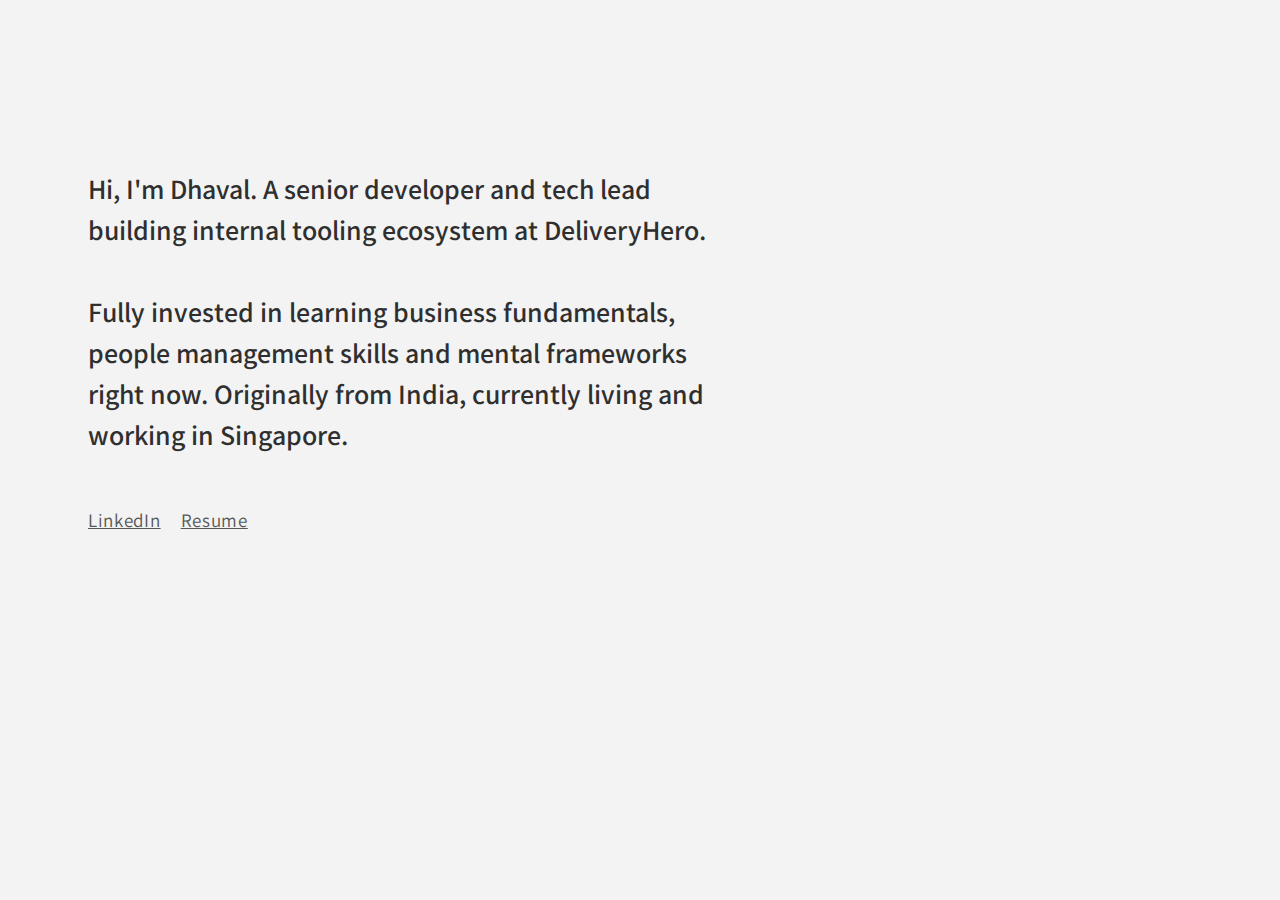
==== index.html @ bd3ab780 "new website design" ====
<!DOCTYPE html>
<html lang="en">
<head>
  <meta charset="UTF-8">
  <meta http-equiv="X-UA-Compatible" content="IE=edge">
  <meta name="viewport" content="width=device-width, initial-scale=1.0">
  <title>Hi, I&#039;m Dhaval.</title>
  <link rel="apple-touch-icon" sizes="180x180" href="/assets/favicon/apple-touch-icon.png">
  <link rel="icon" type="image/png" sizes="32x32" href="/assets/favicon/favicon-32x32.png">
  <link rel="icon" type="image/png" sizes="16x16" href="/assets/favicon/favicon-16x16.png">
  <link rel="manifest" href="/assets/favicon/site.webmanifest">
  <link rel="preconnect" href="https://fonts.gstatic.com">
  <link href="https://fonts.googleapis.com/css2?family=Assistant:wght@400;600&display=swap" rel="stylesheet">
</head>
<body>
  <div class="content-wrapper">
    <h1 class="content">Hi, I'm Dhaval. A senior developer and tech lead building internal tooling ecosystem at DeliveryHero.
    <br />
    <br />
    Fully invested in learning business fundamentals, people management skills and mental frameworks right now. Originally from India, currently living and working in Singapore.
    </h1>
    <ul class="contact-list">
      <li class="contact-item"><a class="contact-link" target="_blank" href="https://www.linkedin.com/in/dhavalchaudhary">LinkedIn</a></li>
      <li class="contact-item"><a class="contact-link" href="assets/Dhaval - Engineering Manager Resume.pdf">Resume</a></li>
    </ul>
  </div>
  <style>
    body, html {
      font-family: 'Assistant', -apple-system,BlinkMacSystemFont,"Segoe UI",Roboto,Oxygen-Sans,Ubuntu,Cantarell,"Helvetica Neue",sans-serif;
      background: #f3f3f3;
    }
    a {
      color: #2f2f2f;
      opacity: 0.8;
    }
    a:hover{
      opacity: 1;
    }
    .content-wrapper{
      padding-top: 160px;
      margin: 0px 0px 0px 80px;
      width: 620px;
    }
    .content {
      color: #2f2f2f;
      font-size: 28px;
      line-height: 41px;
      margin: 0px;
      font-weight: 600;
    }
    .contact-list {
      list-style: none;
      display: flex;
      margin: 40px 0px 0px;
      padding: 0px;
    }
    .contact-item {
      font-weight: 400;
      color: #2f2f2f;
      font-size: 19px;
      line-height: 30px;
      margin: 10px 20px 0px 0px;
    }
    .contact-link{
      margin: 0px;
      padding: 0px;
      color: #2f2f2f;
      letter-spacing: 0.7px
    }
    @media only screen and (max-width: 768px) {
      .content-wrapper {
        padding-top: 50px;
        margin: 0px 20px;
        width: calc(100% - 40px);
     }
    }
  </style>
</body>
</html>
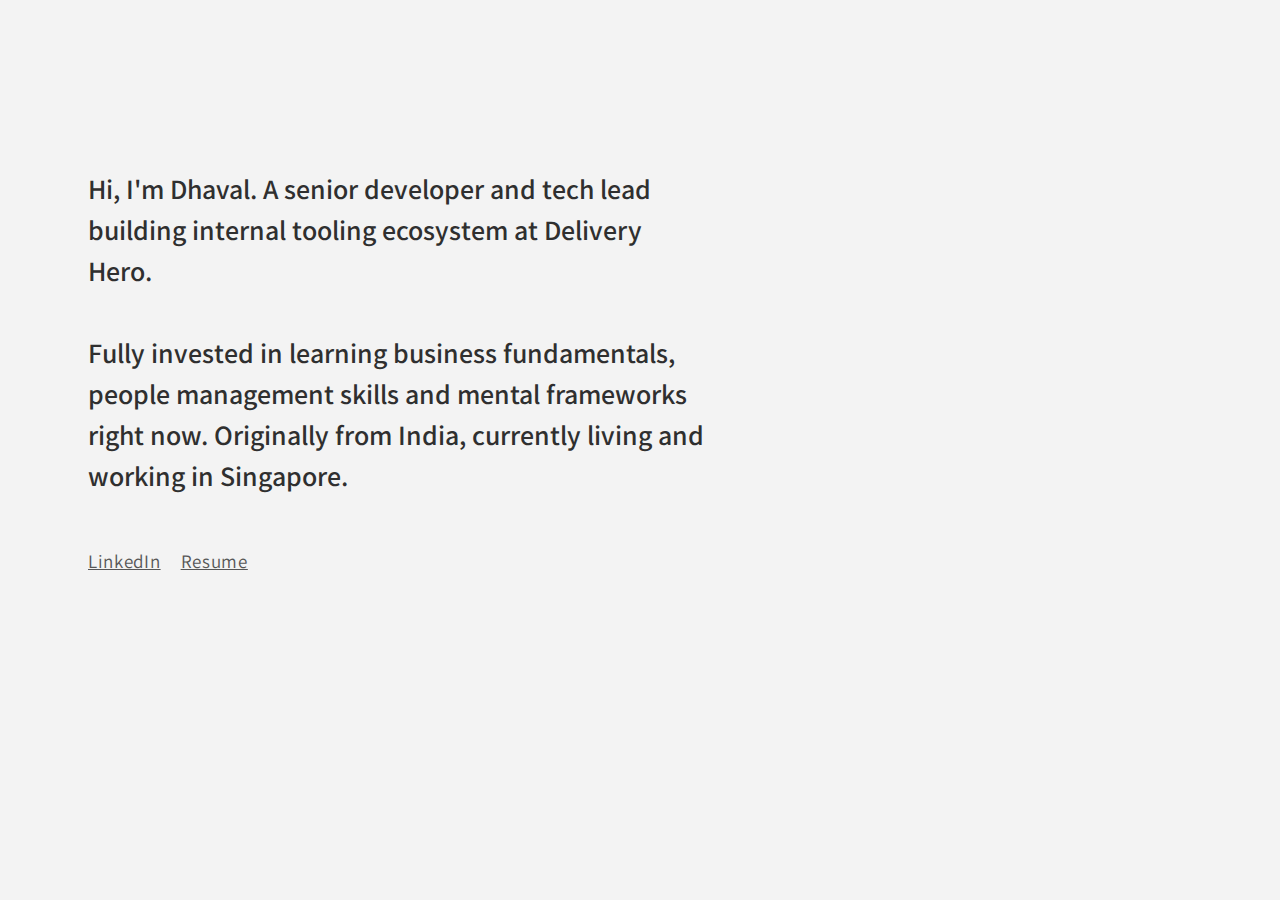
==== commit 20cc080d: "added meta tags" ====
--- a/index.html
+++ b/index.html
@@ -5,6 +5,7 @@
   <meta http-equiv="X-UA-Compatible" content="IE=edge">
   <meta name="viewport" content="width=device-width, initial-scale=1.0">
   <title>Hi, I&#039;m Dhaval.</title>
+  <meta name="description" content="A senior frontend developer and tech lead building internal tooling ecosystem at Delivery Hero. Originally from India, currently living and working in Singapore." />
   <link rel="apple-touch-icon" sizes="180x180" href="/assets/favicon/apple-touch-icon.png">
   <link rel="icon" type="image/png" sizes="32x32" href="/assets/favicon/favicon-32x32.png">
   <link rel="icon" type="image/png" sizes="16x16" href="/assets/favicon/favicon-16x16.png">
@@ -14,7 +15,7 @@
 </head>
 <body>
   <div class="content-wrapper">
-    <h1 class="content">Hi, I'm Dhaval. A senior developer and tech lead building internal tooling ecosystem at DeliveryHero.
+    <h1 class="content">Hi, I'm Dhaval. A senior developer and tech lead building internal tooling ecosystem at Delivery Hero.
     <br />
     <br />
     Fully invested in learning business fundamentals, people management skills and mental frameworks right now. Originally from India, currently living and working in Singapore.
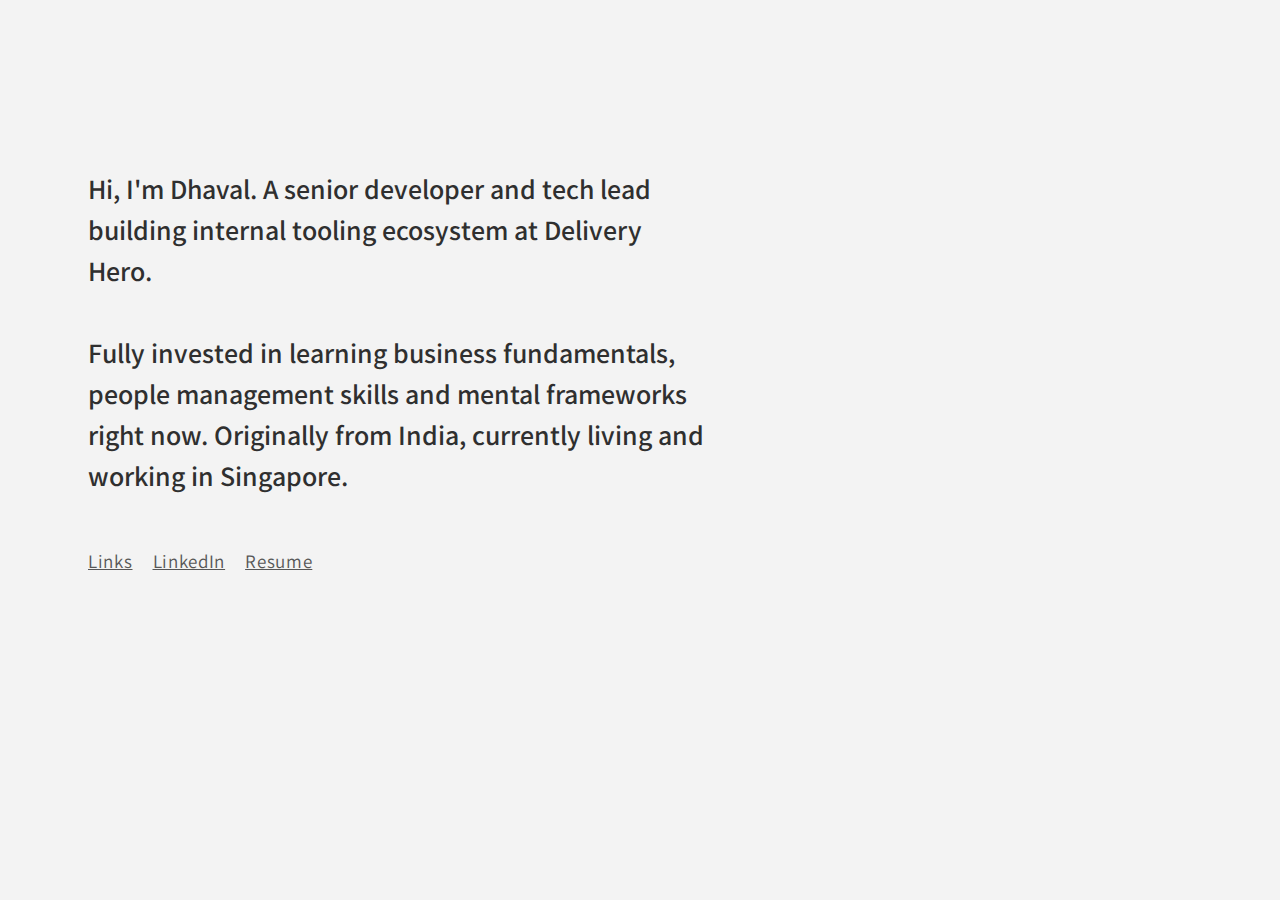
==== commit 3d2d04ea: "added recommendations page" ====
--- a/index.html
+++ b/index.html
@@ -4,77 +4,27 @@
   <meta charset="UTF-8">
   <meta http-equiv="X-UA-Compatible" content="IE=edge">
   <meta name="viewport" content="width=device-width, initial-scale=1.0">
-  <title>Hi, I&#039;m Dhaval.</title>
+  <title>Hi, I&#039;m Dhaval Chaudhary</title>
   <meta name="description" content="A senior frontend developer and tech lead building internal tooling ecosystem at Delivery Hero. Originally from India, currently living and working in Singapore." />
   <link rel="apple-touch-icon" sizes="180x180" href="/assets/favicon/apple-touch-icon.png">
   <link rel="icon" type="image/png" sizes="32x32" href="/assets/favicon/favicon-32x32.png">
   <link rel="icon" type="image/png" sizes="16x16" href="/assets/favicon/favicon-16x16.png">
   <link rel="manifest" href="/assets/favicon/site.webmanifest">
   <link rel="preconnect" href="https://fonts.gstatic.com">
-  <link href="https://fonts.googleapis.com/css2?family=Assistant:wght@400;600&display=swap" rel="stylesheet">
+  <link rel="stylesheet" href="/styles.css">
 </head>
 <body>
-  <div class="content-wrapper">
-    <h1 class="content">Hi, I'm Dhaval. A senior developer and tech lead building internal tooling ecosystem at Delivery Hero.
+  <div class="page-wrapper">
+    <h1 class="title content-title">Hi, I'm Dhaval. A senior developer and tech lead building internal tooling ecosystem at Delivery Hero.
     <br />
     <br />
     Fully invested in learning business fundamentals, people management skills and mental frameworks right now. Originally from India, currently living and working in Singapore.
     </h1>
-    <ul class="contact-list">
-      <li class="contact-item"><a class="contact-link" target="_blank" href="https://www.linkedin.com/in/dhavalchaudhary">LinkedIn</a></li>
-      <li class="contact-item"><a class="contact-link" href="assets/Dhaval - Engineering Manager Resume.pdf">Resume</a></li>
+    <ul class="list contact-list">
+      <li class="list-item"><a class="link" href="/recommendations.html">Links</a></li>
+      <li class="list-item"><a class="link" target="_blank" href="https://www.linkedin.com/in/dhavalchaudhary">LinkedIn</a></li>
+      <li class="list-item"><a class="link" href="assets/Dhaval - Engineering Manager Resume.pdf">Resume</a></li>
     </ul>
   </div>
-  <style>
-    body, html {
-      font-family: 'Assistant', -apple-system,BlinkMacSystemFont,"Segoe UI",Roboto,Oxygen-Sans,Ubuntu,Cantarell,"Helvetica Neue",sans-serif;
-      background: #f3f3f3;
-    }
-    a {
-      color: #2f2f2f;
-      opacity: 0.8;
-    }
-    a:hover{
-      opacity: 1;
-    }
-    .content-wrapper{
-      padding-top: 160px;
-      margin: 0px 0px 0px 80px;
-      width: 620px;
-    }
-    .content {
-      color: #2f2f2f;
-      font-size: 28px;
-      line-height: 41px;
-      margin: 0px;
-      font-weight: 600;
-    }
-    .contact-list {
-      list-style: none;
-      display: flex;
-      margin: 40px 0px 0px;
-      padding: 0px;
-    }
-    .contact-item {
-      font-weight: 400;
-      color: #2f2f2f;
-      font-size: 19px;
-      line-height: 30px;
-      margin: 10px 20px 0px 0px;
-    }
-    .contact-link{
-      margin: 0px;
-      padding: 0px;
-      color: #2f2f2f;
-      letter-spacing: 0.7px
-    }
-    @media only screen and (max-width: 768px) {
-      .content-wrapper {
-        padding-top: 50px;
-        margin: 0px 20px;
-        width: calc(100% - 40px);
-     }
-    }
-  </style>
 </body>
 </html>--- a/styles.css
+++ b/styles.css
@@ -0,0 +1,113 @@
+@import url('https://fonts.googleapis.com/css2?family=Assistant:wght@400;600;700&display=swap');
+
+body {
+  font-family: 'Assistant', -apple-system, BlinkMacSystemFont, "Segoe UI", Roboto, Oxygen-Sans, Ubuntu, Cantarell, "Helvetica Neue", sans-serif;
+  background: #f3f3f3;
+  margin: 8px;
+}
+
+a {
+  color: #2f2f2f;
+  opacity: 0.8;
+}
+
+a:hover {
+  opacity: 1;
+}
+
+header{
+  margin: 70px 0px 0px 50px;
+  position: absolute;
+}
+header h3 {
+  margin:0px
+}
+
+.page-wrapper {
+  padding-top: 160px;
+  margin: 0px 0px 0px 80px;
+  width: 620px;
+}
+
+.sub-page-wrapper{
+  width: 720px;
+  margin: 0px auto;
+  text-align: left;
+}
+.title {
+  color: #2f2f2f;
+  margin: 0px;
+}
+.content-title {
+  font-size: 28px;
+  line-height: 41px;
+  font-weight: 600;
+}
+.sub-page-title{
+  font-weight: 700;
+  margin-bottom: 20px;
+}
+
+.content-subtitle {
+  font-size: 24px;
+  line-height: 36px;
+  font-weight: 600;
+}
+
+.list {
+  list-style: none;
+  margin: 0px 0px 0px;
+  padding: 0px;
+}
+.contact-list{
+  margin: 40px 0px 0px;
+  display: flex;
+}
+.favorites-content-list{
+  display: flex;
+  flex-wrap: wrap;
+}
+.favorites-content-list .list-item {
+  width: calc(50% - 20px);
+}
+
+.list-item {
+  font-weight: 400;
+  color: #2f2f2f;
+  font-size: 19px;
+  line-height: 30px;
+  margin: 10px 20px 0px 0px;
+}
+
+.link {
+  margin: 0px;
+  padding: 0px;
+  color: #2f2f2f;
+  letter-spacing: 0.7px
+}
+
+.section-divider{
+  height: 0.5px;
+  width:100%;
+  background-color: #c7c7c7;
+  margin: 20px 0px;
+}
+
+@media only screen and (max-width: 768px) {
+  header {
+    margin: 50px 0px 0px 20px;
+  }
+  
+  .page-wrapper {
+    padding-top: 50px;
+    padding-top: 50px;
+    margin: 0px 20px;
+    width: calc(100% - 40px);
+  }
+  .sub-page-wrapper{
+    padding-top: 125px;
+  }
+  .favorites-content-list .list-item {
+    width: 100%;
+  }
+}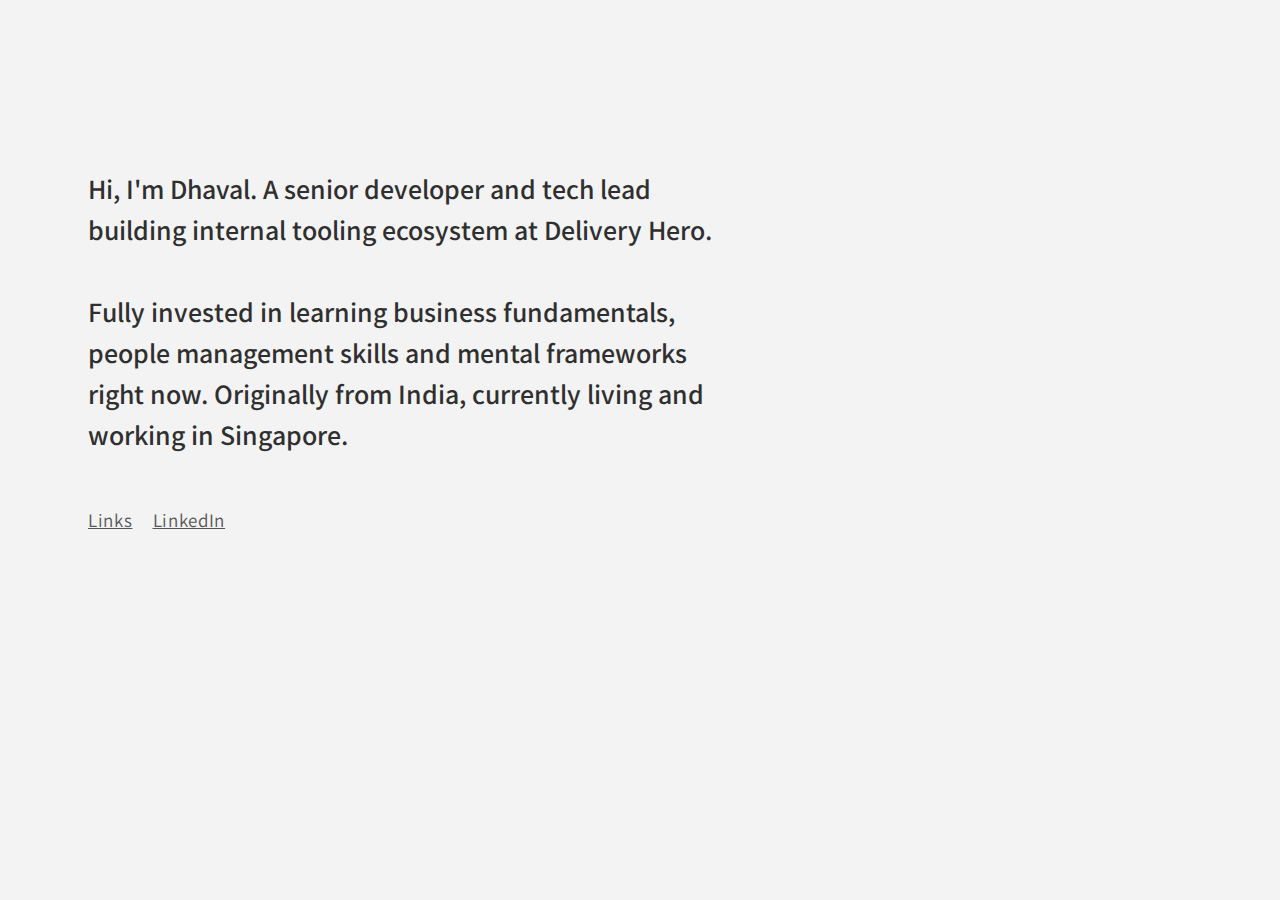
==== commit 5f171ecd: "remove resume" ====
--- a/index.html
+++ b/index.html
@@ -4,7 +4,7 @@
   <meta charset="UTF-8">
   <meta http-equiv="X-UA-Compatible" content="IE=edge">
   <meta name="viewport" content="width=device-width, initial-scale=1.0">
-  <title>Hi, I&#039;m Dhaval Chaudhary</title>
+  <title>Hi, I&#039;m Dhaval.</title>
   <meta name="description" content="A senior frontend developer and tech lead building internal tooling ecosystem at Delivery Hero. Originally from India, currently living and working in Singapore." />
   <link rel="apple-touch-icon" sizes="180x180" href="/assets/favicon/apple-touch-icon.png">
   <link rel="icon" type="image/png" sizes="32x32" href="/assets/favicon/favicon-32x32.png">
@@ -23,7 +23,6 @@
     <ul class="list contact-list">
       <li class="list-item"><a class="link" href="/recommendations.html">Links</a></li>
       <li class="list-item"><a class="link" target="_blank" href="https://www.linkedin.com/in/dhavalchaudhary">LinkedIn</a></li>
-      <li class="list-item"><a class="link" href="assets/Dhaval - Engineering Manager Resume.pdf">Resume</a></li>
     </ul>
   </div>
 </body>
--- a/styles.css
+++ b/styles.css
@@ -26,7 +26,7 @@
 .page-wrapper {
   padding-top: 160px;
   margin: 0px 0px 0px 80px;
-  width: 620px;
+  width: 625px;
 }
 
 .sub-page-wrapper{
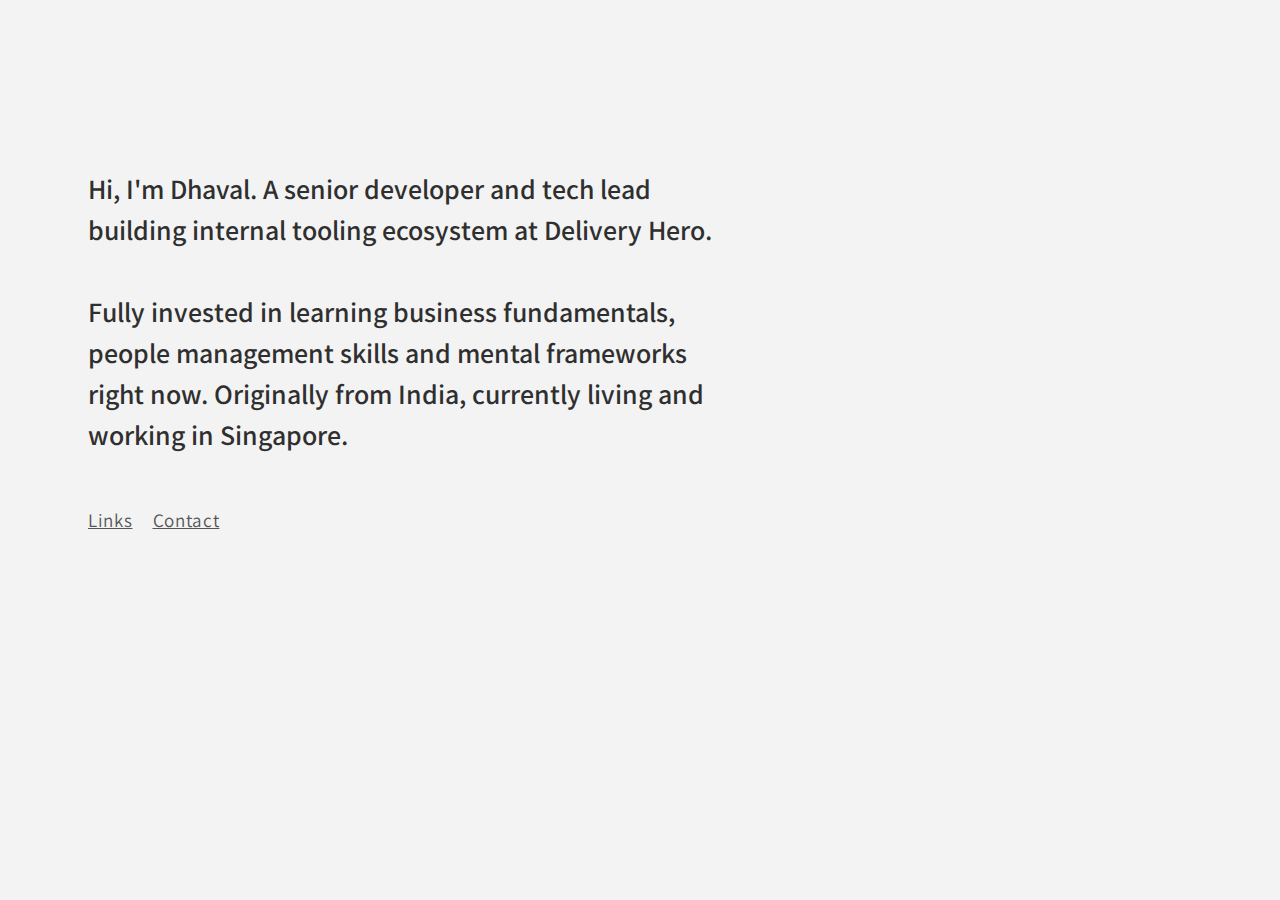
==== commit 3e568b4b: "added contact page" ====
--- a/index.html
+++ b/index.html
@@ -22,7 +22,7 @@
     </h1>
     <ul class="list contact-list">
       <li class="list-item"><a class="link" href="/recommendations.html">Links</a></li>
-      <li class="list-item"><a class="link" target="_blank" href="https://www.linkedin.com/in/dhavalchaudhary">LinkedIn</a></li>
+      <li class="list-item"><a class="link" href="/contact.html">Contact</a></li>
     </ul>
   </div>
 </body>
--- a/styles.css
+++ b/styles.css
@@ -22,7 +22,11 @@
 header h3 {
   margin:0px
 }
-
+p {
+  font-size: 19px;
+  line-height: 30px;
+  font-weight: 400;
+}
 .page-wrapper {
   padding-top: 160px;
   margin: 0px 0px 0px 80px;
@@ -45,9 +49,20 @@
 }
 .sub-page-title{
   font-weight: 700;
-  margin-bottom: 20px;
+  margin-bottom: 5px;
 }
-
+.content-note {
+  font-size: 16px;
+  line-height: 24px;
+  margin: 0px;
+  font-style: italic;
+}
+.content-note .greetings {
+  margin-right:5px
+}
+.content-note .greetings:last-child {
+  margin-right:0px
+}
 .content-subtitle {
   font-size: 24px;
   line-height: 36px;
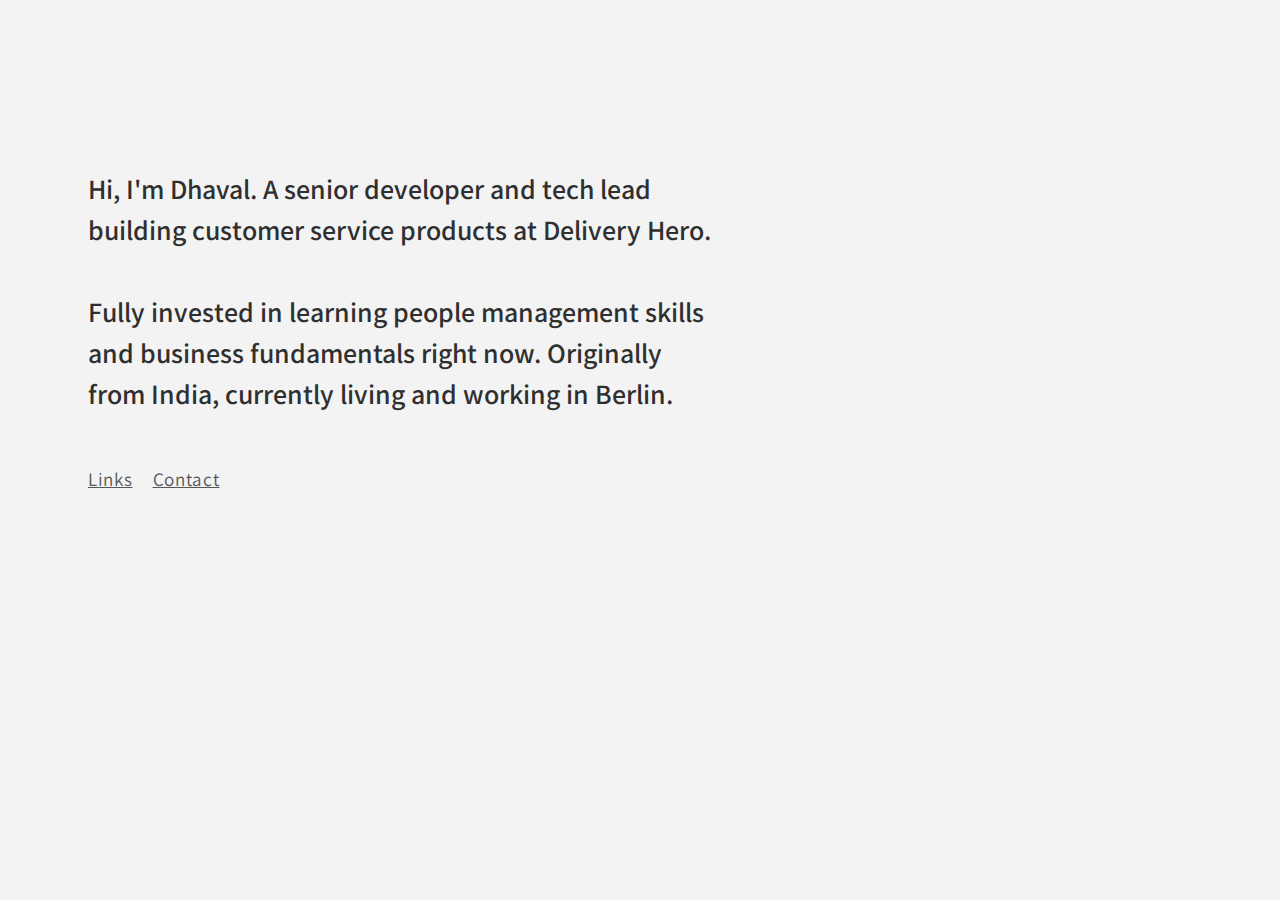
==== commit 4db77f9d: "new location update" ====
--- a/index.html
+++ b/index.html
@@ -15,10 +15,10 @@
 </head>
 <body>
   <div class="page-wrapper">
-    <h1 class="title content-title">Hi, I'm Dhaval. A senior developer and tech lead building internal tooling ecosystem at Delivery Hero.
+    <h1 class="title content-title">Hi, I'm Dhaval. A senior developer and tech lead building customer service products at Delivery Hero.
     <br />
     <br />
-    Fully invested in learning business fundamentals, people management skills and mental frameworks right now. Originally from India, currently living and working in Singapore.
+    Fully invested in learning people management skills and business fundamentals right now. Originally from India, currently living and working in Berlin.
     </h1>
     <ul class="list contact-list">
       <li class="list-item"><a class="link" href="/recommendations.html">Links</a></li>
@@ -26,4 +26,4 @@
     </ul>
   </div>
 </body>
-</html>+</html>
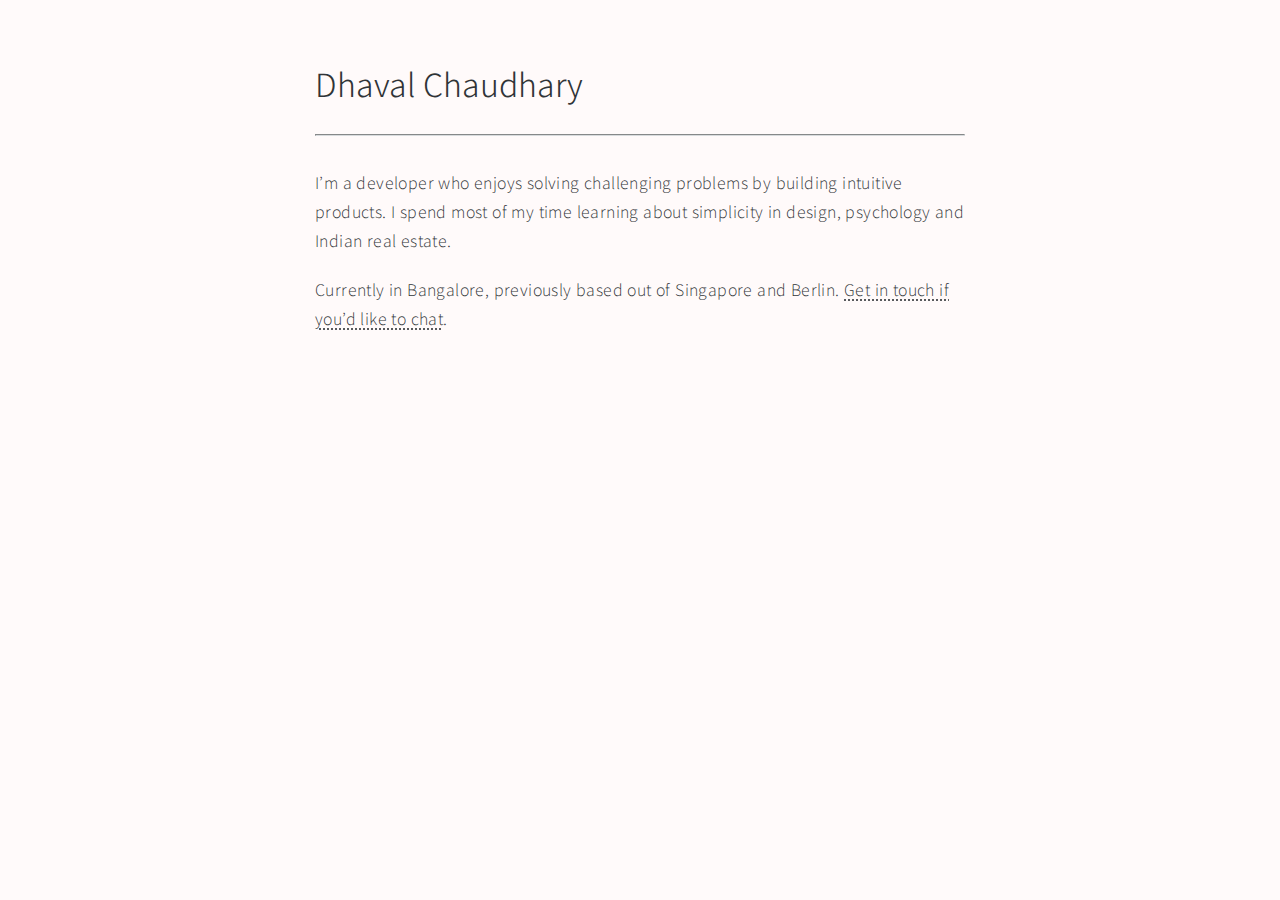
==== commit 40ee2f58: "updated website" ====
--- a/index.html
+++ b/index.html
@@ -1,29 +1,54 @@
 <!DOCTYPE html>
 <html lang="en">
-<head>
-  <meta charset="UTF-8">
-  <meta http-equiv="X-UA-Compatible" content="IE=edge">
-  <meta name="viewport" content="width=device-width, initial-scale=1.0">
-  <title>Hi, I&#039;m Dhaval.</title>
-  <meta name="description" content="A senior frontend developer and tech lead building internal tooling ecosystem at Delivery Hero. Originally from India, currently living and working in Singapore." />
-  <link rel="apple-touch-icon" sizes="180x180" href="/assets/favicon/apple-touch-icon.png">
-  <link rel="icon" type="image/png" sizes="32x32" href="/assets/favicon/favicon-32x32.png">
-  <link rel="icon" type="image/png" sizes="16x16" href="/assets/favicon/favicon-16x16.png">
-  <link rel="manifest" href="/assets/favicon/site.webmanifest">
-  <link rel="preconnect" href="https://fonts.gstatic.com">
-  <link rel="stylesheet" href="/styles.css">
-</head>
-<body>
-  <div class="page-wrapper">
-    <h1 class="title content-title">Hi, I'm Dhaval. A senior developer and tech lead building customer service products at Delivery Hero.
-    <br />
-    <br />
-    Fully invested in learning people management skills and business fundamentals right now. Originally from India, currently living and working in Berlin.
-    </h1>
-    <ul class="list contact-list">
-      <li class="list-item"><a class="link" href="/recommendations.html">Links</a></li>
-      <li class="list-item"><a class="link" href="/contact.html">Contact</a></li>
-    </ul>
-  </div>
-</body>
+  <head>
+    <meta charset="UTF-8" />
+    <meta http-equiv="X-UA-Compatible" content="IE=edge" />
+    <meta name="viewport" content="width=device-width, initial-scale=1.0" />
+    <title>Hi, I&#039;m Dhaval.</title>
+    <meta
+      name="description"
+      content="An engineering manager building AI products for marketing teams at Toplyne."
+    />
+    <link
+      rel="apple-touch-icon"
+      sizes="180x180"
+      href="/assets/favicon/apple-touch-icon.png"
+    />
+    <link
+      rel="icon"
+      type="image/png"
+      sizes="32x32"
+      href="/assets/favicon/favicon-32x32.png"
+    />
+    <link
+      rel="icon"
+      type="image/png"
+      sizes="16x16"
+      href="/assets/favicon/favicon-16x16.png"
+    />
+    <link rel="manifest" href="/assets/favicon/site.webmanifest" />
+    <link rel="preconnect" href="https://fonts.gstatic.com" />
+    <link rel="stylesheet" href="/styles.css" />
+  </head>
+  <body>
+    <div class="page">
+      <header>
+        <h1>Dhaval Chaudhary</h1>
+      </header>
+      <hr />
+      <main>
+        <p>
+          I’m a developer who enjoys solving challenging problems by building
+          intuitive products. I spend most of my time learning about simplicity
+          in design, psychology and Indian real estate.
+        </p>
+        <p>
+          Currently in Bangalore, previously based out of Singapore and Berlin.
+          <a href="https://www.linkedin.com/in/dhavalchaudhary/"
+            >Get in touch if you’d like to chat</a
+          >.
+        </p>
+      </main>
+    </div>
+  </body>
 </html>
--- a/styles.css
+++ b/styles.css
@@ -1,128 +1,66 @@
-@import url('https://fonts.googleapis.com/css2?family=Assistant:wght@400;600;700&display=swap');
+@import url("https://fonts.googleapis.com/css2?family=Noto+Sans+JP:wght@100..900&display=swap");
 
 body {
-  font-family: 'Assistant', -apple-system, BlinkMacSystemFont, "Segoe UI", Roboto, Oxygen-Sans, Ubuntu, Cantarell, "Helvetica Neue", sans-serif;
-  background: #f3f3f3;
-  margin: 8px;
+  font-family: "Noto Sans JP", -apple-system, BlinkMacSystemFont, "Segoe UI",
+    Roboto, Oxygen-Sans, Ubuntu, Cantarell, "Helvetica Neue", sans-serif;
+  width: 100vw;
+  height: 100vh;
+  background-color: #fffafa;
+  color: #303437;
+  margin: 0px;
+}
+.page {
+  margin: 0px auto;
+  width: 650px;
+}
+header {
+  margin: 0;
+  padding: 4rem 0 0;
+}
+
+h1,
+p {
+  padding: 0;
+  margin: 0;
+}
+
+h1 {
+  font-size: 2rem;
+  line-height: 1.2;
+
+  font-weight: 300;
+}
+hr {
+  margin: 2rem 0px;
+  border-width: 0.1px;
+  border-color: #d8dbdd;
+}
+p {
+  font-size: 1rem;
+  line-height: 1.8;
+  font-weight: 200;
+  margin-bottom: 20px;
+  letter-spacing: 0.4px;
 }
 
 a {
-  color: #2f2f2f;
-  opacity: 0.8;
-}
-
-a:hover {
-  opacity: 1;
-}
-
-header{
-  margin: 70px 0px 0px 50px;
-  position: absolute;
-}
-header h3 {
-  margin:0px
-}
-p {
-  font-size: 19px;
-  line-height: 30px;
-  font-weight: 400;
-}
-.page-wrapper {
-  padding-top: 160px;
-  margin: 0px 0px 0px 80px;
-  width: 625px;
-}
-
-.sub-page-wrapper{
-  width: 720px;
-  margin: 0px auto;
-  text-align: left;
-}
-.title {
-  color: #2f2f2f;
-  margin: 0px;
-}
-.content-title {
-  font-size: 28px;
-  line-height: 41px;
-  font-weight: 600;
-}
-.sub-page-title{
-  font-weight: 700;
-  margin-bottom: 5px;
-}
-.content-note {
-  font-size: 16px;
-  line-height: 24px;
-  margin: 0px;
-  font-style: italic;
-}
-.content-note .greetings {
-  margin-right:5px
-}
-.content-note .greetings:last-child {
-  margin-right:0px
-}
-.content-subtitle {
-  font-size: 24px;
-  line-height: 36px;
-  font-weight: 600;
-}
-
-.list {
-  list-style: none;
-  margin: 0px 0px 0px;
-  padding: 0px;
-}
-.contact-list{
-  margin: 40px 0px 0px;
-  display: flex;
-}
-.favorites-content-list{
-  display: flex;
-  flex-wrap: wrap;
-}
-.favorites-content-list .list-item {
-  width: calc(50% - 20px);
-}
-
-.list-item {
-  font-weight: 400;
-  color: #2f2f2f;
-  font-size: 19px;
-  line-height: 30px;
-  margin: 10px 20px 0px 0px;
-}
-
-.link {
-  margin: 0px;
-  padding: 0px;
-  color: #2f2f2f;
-  letter-spacing: 0.7px
-}
-
-.section-divider{
-  height: 0.5px;
-  width:100%;
-  background-color: #c7c7c7;
-  margin: 20px 0px;
+  color: inherit;
+  text-decoration: underline;
+  text-decoration-style: dotted;
+  text-underline-offset: 4px;
 }
 
 @media only screen and (max-width: 768px) {
+  .page {
+    margin: 0px auto;
+    width: 100%;
+    padding: 0 10%;
+  }
   header {
-    margin: 50px 0px 0px 20px;
+    padding-top: 2rem;
   }
-  
-  .page-wrapper {
-    padding-top: 50px;
-    padding-top: 50px;
-    margin: 0px 20px;
-    width: calc(100% - 40px);
+  hr {
+    margin-left: -10%;
+    margin-right: -10%;
   }
-  .sub-page-wrapper{
-    padding-top: 125px;
-  }
-  .favorites-content-list .list-item {
-    width: 100%;
-  }
-}+}
